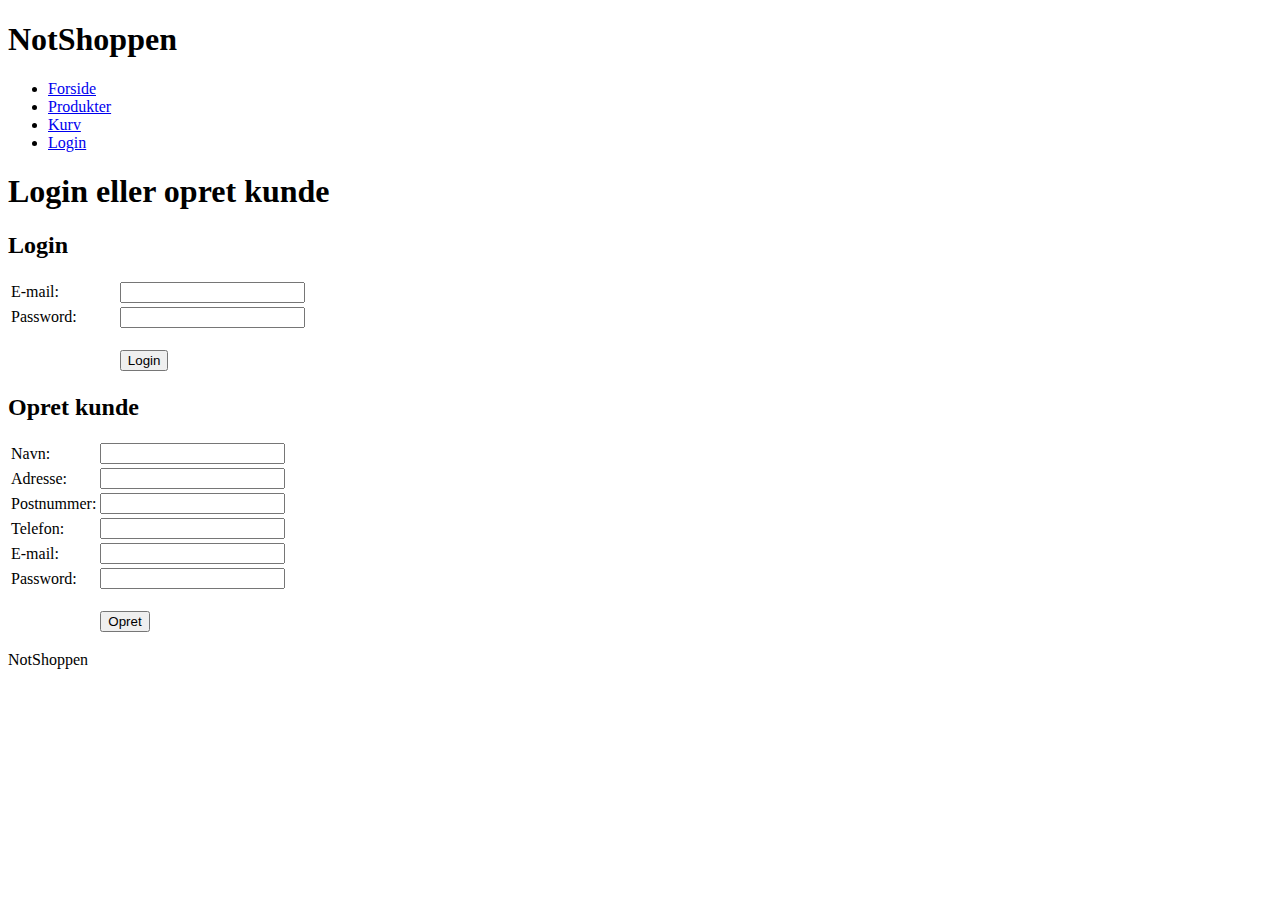
==== Login.html @ 8136c000 "Add files via upload" ====
<!DOCTYPE html>
<html lang="da" dir="ltr">
  <head>
    <meta charset="utf-8">
    <meta name="viewport" content="width=device-width, initial-scale=1.0">
    <link rel="stylesheet" type="text/css" href="CSS/Notshopstyle.css">
    <title>NotShoppen</title>
    <script src="JS/log.js"> </script>
    <script type="text/javascript" src="JS/form.js"></script>
  </head>
  <body>
    <div class="container">
      <div class="top">
        <h1>NotShoppen</h1>
      </div>
      <div class="menu">
        <ul>
          <li><a href="Forside.html">Forside</a></li>
          <li><a href="Produkter.html">Produkter</a></li>
          <li><a href="Kurv.html">Kurv</a></li>
          <li><a class="active" id="log" href="Login.html">Login</a></li>
        </ul>
      </div>
      <div class="indhold">
        <h1>Login eller opret kunde</h1>
            <div class="login">
              <h2>Login</h2>
                <table>
                  <form id="form1" name="form1">
                    <tr>
                      <td width="20%">E-mail:</td>
                      <td width="50%"><input type="text" name="username" id="username" /></td>
                    </tr>
                    <tr>
                      <td>Password:</td>
                      <td><input type="password" name="password" id="password" /></td>
                    </tr>
                    <tr>
                      <td></td>
                    <td><br><input type="submit" name="button" id="button" value="Login" class="kurvknap" /></td>
                    </tr>
                  </form>
                </table>
            </div>
            <div class="opretkunde">
              <h2>Opret kunde</h2>
                <table>
                  <form  id="form2" method="post">
                    <tr>
                      <td>Navn:</td>
                      <td><input type="text" name="navn"></td>
                    </tr>
                    <tr>
                      <td>Adresse:</td>
                      <td><input type="text" name="adresse"></td>
                    </tr>
                    <tr>
                      <td>Postnummer:</td>
                      <td><input type="text" name="postnr"></td>
                    </tr>
                    <tr>
                      <td>Telefon:</td>
                      <td><input type="tel" name="telefon"></td>
                    </tr>
                    <tr>
                      <td>E-mail:</td>
                      <td><input type="text" name="email"></td>
                    </tr>
                    <tr>
                      <td>Password:</td>
                      <td><input type="password" name="password"></td>
                    </tr>
                    <tr>
                      <td></td>
                      <td><br><input type="submit" name="button" value="Opret" class="kurvknap" /></td>
                    </tr>
                  </form>
                </table>
              </div>
      </div>
      <div class="bund">
        <p>NotShoppen</p>
      </div>
    </div>
  </body>

</html>
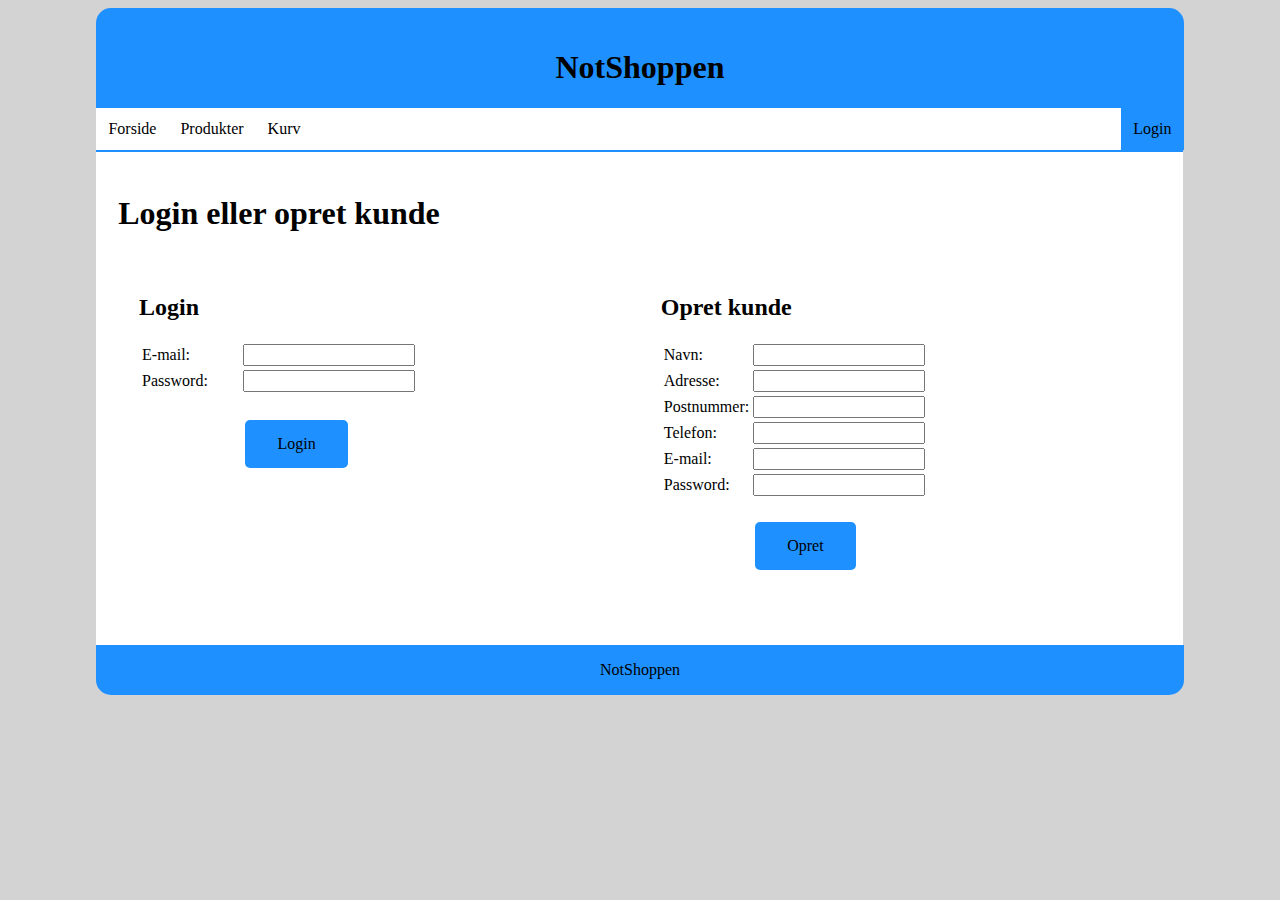
==== commit b7c5be3a: "Updateret og ren login og brugeroprettelse" ====
--- a/Login.html
+++ b/Login.html
@@ -34,6 +34,9 @@
                     <tr>
                       <td>Password:</td>
                       <td><input type="password" name="password" id="password" /></td>
+                    </tr>
+                    <tr>
+                      <p id="notuser"></p>
                     </tr>
                     <tr>
                       <td></td>
--- a/CSS/Notshopstyle.css
+++ b/CSS/Notshopstyle.css
@@ -0,0 +1,125 @@
+* {
+  font-family: verdana;
+}
+
+body {
+    background-color: lightgrey;
+}
+
+.container {
+  width: 86%;
+  margin-left: 7%;
+  margin-right: 7%;
+}
+
+.top {
+  width: 100%;
+  text-align: center;
+  float: left;
+  background-color: Dodgerblue;
+  padding-top: 20px;
+  border-top-left-radius: 15px;
+  border-top-right-radius: 15px;
+}
+
+
+.bund {
+  text-align: center;
+  background-color: Dodgerblue;
+  width: 100%;
+  float: left;
+  border-bottom-left-radius: 15px;
+  border-bottom-right-radius: 15px;
+}
+
+.indhold {
+  min-height: 450px;
+  width: 96%;
+  padding: 2% 2% 2% 2%;
+  float: left;
+  border-top: 2px solid Dodgerblue;
+  background-color: white;
+}
+
+.menu ul {
+  list-style-type: none;
+  margin: 0;
+  padding: 0;
+  width: 100%;
+  overflow: hidden;
+  background-color: white;
+}
+
+.menu li {
+  float: left;
+}
+
+.menu li a {
+  text-align: center;
+  display: block;
+  color: black;
+  font-size: 16px;
+  text-decoration: none;
+  padding: 12px;
+}
+
+.active {
+  background-color: Dodgerblue;
+}
+
+.menu li:last-child {
+  float: right;
+}
+
+.menu li a:hover{
+  background-color: lightblue;
+  cursor: pointer;
+}
+
+
+.login {
+    float: left;
+    width: 46%;
+    padding: 2% 2% 2% 2%;
+    vertical-align: middle;
+}
+
+.opretkunde {
+    float: left;
+    width: 46%;
+    padding: 2% 2% 2% 2%;
+    vertical-align: middle;
+}
+
+.varer {
+    float: left;
+    width: 96%;
+    padding: 2% 2% 2% 2%;
+}
+
+.billede {
+    float: left;
+    width: 20%;
+    padding: 2% 2% 2% 2%;
+}
+
+.info {
+    float: left;
+    width: 72%;
+    padding: 2% 2% 2% 2%;
+    vertical-align: middle;
+}
+
+.kurvknap {
+  color: black;
+  background-color: Dodgerblue;
+  border-radius: 5px;
+  border: none;
+  text-align: center;
+  text-decoration: none;
+  display: inline-block;
+  cursor: pointer;
+  font-size: 16px;
+  padding: 15px 32px;
+  margin: 4px 2px;
+}
